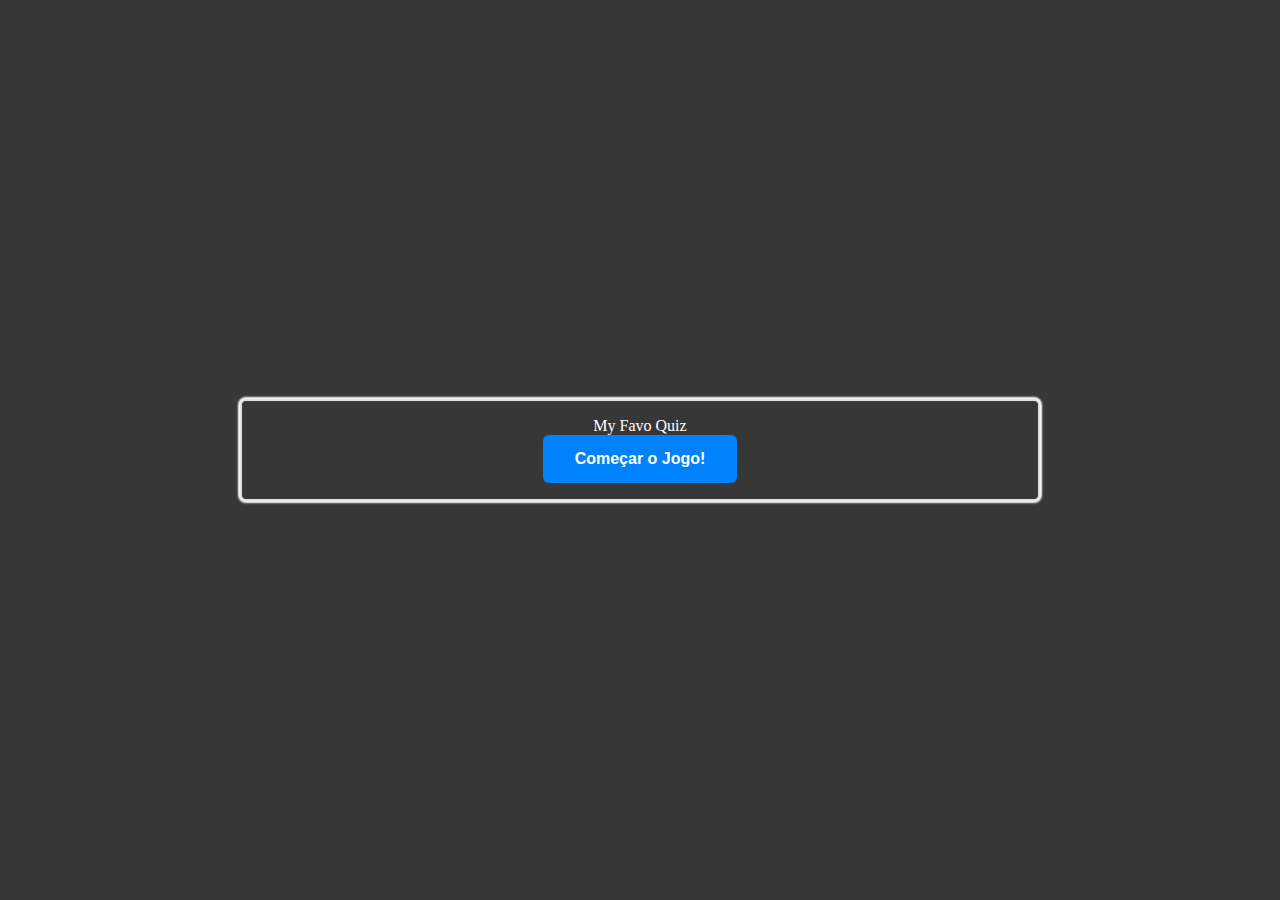
==== index.html @ b596430c "Add files via upload" ====
<!DOCTYPE html>
<html lang="pt-br">

<head>
    <meta charset="UTF-8">
    <meta name="viewport" content="width=device-width, initial-scale=1.0">
    <meta http-equiv="X-UA-Compatible" content="IE-edge">
    <link rel="stylesheet" href="style.css">
    <script src="index.js" async></script>
    <title>My Favo Quiz</title>


</head>


<body>




    <div class="container">
        <p>My Favo Quiz</p>

        <div class="questions-container hide">
            <span class="question">Pergunta qui?</span>
            <div class="answers-container">
                <button class="answer button">Resposta 1</button>
                <button class="answer button">Resposta 2</button>
                <button class="answer button">Resposta 3</button>
                <button class="answer button">Resposta 4</button>

            </div>
            <p>Desenvolvido por Hernani Tomás Manuel</p>
        </div>


        <div class="controls-container">
            <button class="start-quiz button">Começar o Jogo!</button>
            <button class="next-question button hide"> Próxima Pergunta</button>
        </div>

    </div>
</body>


</html>
---- style.css ----
* {
    padding: 0;
    margin: 0;
    box-sizing: border-box;
}

button {
    cursor: pointer;
}

body {
    background-color: rgb(56, 55, 55);
    color: white;
    height: 100vh;
    display: flex;
    justify-content: center;
    align-items: center;
}

.container {
    background-color: rgb(56, 55, 55);
    width: 90%;
    max-width: 800px;
    border: 2px solid #e1e1e6;
    border-radius: 6px;
    padding: 16px;
    box-shadow: 0 0 2px 2px;
    display: flex;
    flex-direction: column;
    justify-content: center;
    align-items: center;
}

.questions-container {
    width: 100%;
    display: flex;
    flex-direction: column;
    justify-content: center;
    align-items: center;
    gap: 24px;
}

.question {
    font-size: 24px;
    font-weight: bold;
    text-align: center;
}

.answers-container {
    width: 100%;
    display: grid;
    grid-template-columns: 1fr 1fr;
    gap: 16px;
}

.next-question {
    margin-top: 32px;
}

.button {
    background-color: #0082fc;
    color: white;
    font-size: 16px;
    font-weight: bold;
    border: 0;
    border-radius: 6px;
    height: 48px;
    padding: 0 32px;
    transition: filter 0.2s;
}

.button:not(:disabled):hover {
    filter: brightness(0.8);
}

.answer:disabled {
    cursor: not-allowed;
}

.final-message {
    font-size: 25px;
    text-align: center;
    font-family: 'Lucida Sans', 'Lucida Sans Regular', 'Lucida Grande', 'Lucida Sans Unicode', Geneva, Verdana, sans-serif;
}

.final-message span {
    display: block;
    margin-top: 8px;
}

.hide {
    display: none;
}

.correct {
    background-color: #31d67b;
}

.incorrect {
    background-color: rgb(179, 14, 14);
}
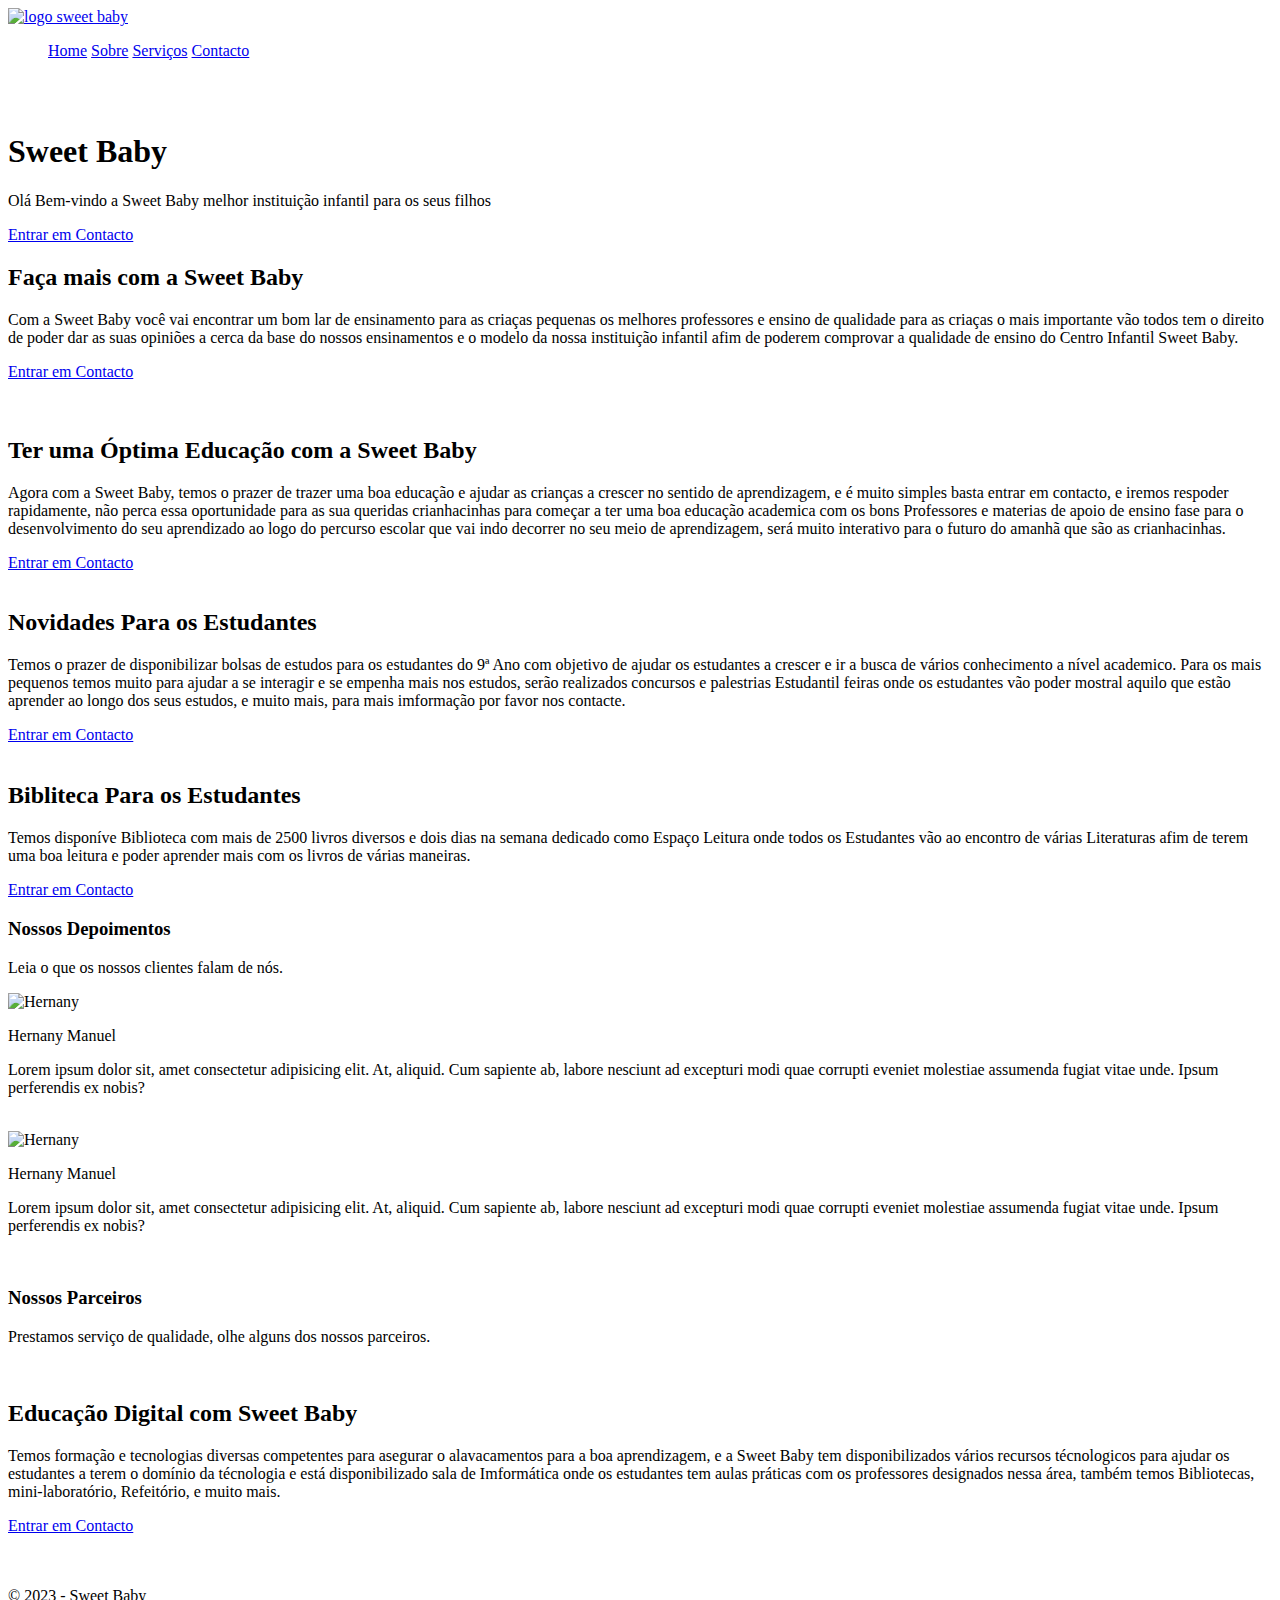
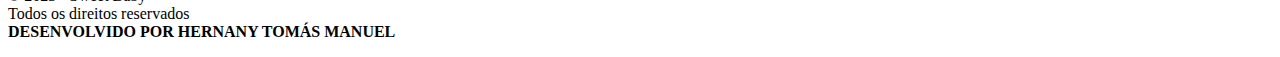
==== commit c816e4ad: "Projeto Sweet Baby" ====
--- a/index.html
+++ b/index.html
@@ -3,44 +3,200 @@
 
 <head>
     <meta charset="UTF-8">
+    <meta http-equiv="X-UA-Compatible" content="IE-edge">
     <meta name="viewport" content="width=device-width, initial-scale=1.0">
-    <meta http-equiv="X-UA-Compatible" content="IE-edge">
-    <link rel="stylesheet" href="style.css">
-    <script src="index.js" async></script>
-    <title>My Favo Quiz</title>
-
-
+    <link rel="stylesheet" href="https://cdnjs.cloudflare.com/ajax/libs/font-awesome/4.7.0/css/font-awesome.css" integrity="sha512-5A8nwMOWrSz20fDsjczgUidUBR8liPYU+WymTZP1lmY9G60c7HlZv156XqnsgNUzTyMefFTcsFH/tnJE/+xBg==" crossorigin="anonymous" referrerpolicy="no-referrer">
+    <link rel="stylesheet" href="./css/style.css">
+    <title>Sweet Baby</title>
 </head>
 
-
 <body>
-
-
-
-
-    <div class="container">
-        <p>My Favo Quiz</p>
-
-        <div class="questions-container hide">
-            <span class="question">Pergunta qui?</span>
-            <div class="answers-container">
-                <button class="answer button">Resposta 1</button>
-                <button class="answer button">Resposta 2</button>
-                <button class="answer button">Resposta 3</button>
-                <button class="answer button">Resposta 4</button>
-
-            </div>
-            <p>Desenvolvido por Hernani Tomás Manuel</p>
-        </div>
-
-
-        <div class="controls-container">
-            <button class="start-quiz button">Começar o Jogo!</button>
-            <button class="next-question button hide"> Próxima Pergunta</button>
-        </div>
-
-    </div>
+    <header style="background-image: url('img/background-home.jpg')">
+        <div class="container">
+            <nav>
+                <a href="index.html">
+                    <img src="./img/logo sweet baby.png" alt="logo sweet baby">
+                </a>
+                <ul class="ul">
+                    <a href="index.html">Home</a>
+                    <a href="Sobre.html">Sobre</a>
+                    <a href="Servicos.html">Serviços</a>
+                    <a class="btn" href="Contacto.html">Contacto</a>
+                    <div class="close-icon" onclick="closeMenu()">
+                        <img src="./img/close-icon.png" alt="">
+                        <i class="fa fa-times-circle"></i>
+                    </div>
+                </ul>
+                <div class="menu-icon" onclick="openMenu()">
+                    <img src="./img/menu_icon.png" alt="">
+                    <i class="fa fa-bars"></i>
+                </div>
+            </nav>
+            <section class="banner">
+                <div class="banner-text">
+                    <h1>Sweet Baby</h1>
+                    <p>Olá Bem-vindo a Sweet Baby melhor instituição infantil para os seus filhos</p>
+                    <a href="Contacto.html" class="btn">Entrar em Contacto</a>
+                </div>
+
+            </section>
+        </div>
+
+    </header>
+    <!--faca mias 1-->
+    <section class="faca-mais">
+        <div class="container">
+            <div class="faca-mais-text">
+                <h2>Faça mais com a Sweet Baby</h2>
+                <p>Com a Sweet Baby você vai encontrar um bom lar de ensinamento para as criaças pequenas os melhores professores e ensino de qualidade para as criaças o mais importante vão todos tem o direito de poder dar as suas opiniões a cerca da base
+                    do nossos ensinamentos e o modelo da nossa instituição infantil afim de poderem comprovar a qualidade de ensino do Centro Infantil Sweet Baby.
+                </p>
+                <a href="Contacto.html" class="btn animate-btn">Entrar em Contacto</a>
+            </div>
+            <div class="faca-mais-img"></div>
+            <img src="./img/img-1.png" alt="">
+        </div>
+    </section>
+    <!-- fim faca mias 1-->
+
+    <!--faca mias 2-->
+    <section class="faca-mais">
+        <div class="container">
+            <div class="faca-mais-img"></div>
+            <img src="./img/img-2.png" alt="">
+            <div class="faca-mais-text">
+                <h2>Ter uma Óptima Educação com a Sweet Baby</h2>
+                <p>Agora com a Sweet Baby, temos o prazer de trazer uma boa educação e ajudar as crianças a crescer no sentido de aprendizagem, e é muito simples basta entrar em contacto, e iremos respoder rapidamente, não perca essa oportunidade para as
+                    sua queridas crianhacinhas para começar a ter uma boa educação academica com os bons Professores e materias de apoio de ensino fase para o desenvolvimento do seu aprendizado ao logo do percurso escolar que vai indo decorrer no seu
+                    meio de aprendizagem, será muito interativo para o futuro do amanhã que são as crianhacinhas.
+                </p>
+                <a href="Contacto.html" class="btn animate-btn">Entrar em Contacto</a>
+            </div>
+
+        </div>
+    </section>
+    <!-- fim faca mias 2-->
+    <!--faca mias 3-->
+    <section class="faca-mais">
+        <div class="container">
+            <div class="faca-mais-img"></div>
+            <img src="./img/img-4.jpg" alt="">
+            <div class="faca-mais-text">
+                <h2>Novidades Para os Estudantes</h2>
+                <p>Temos o prazer de disponibilizar bolsas de estudos para os estudantes do 9ª Ano com objetivo de ajudar os estudantes a crescer e ir a busca de vários conhecimento a nível academico. Para os mais pequenos temos muito para ajudar a se interagir
+                    e se empenha mais nos estudos, serão realizados concursos e palestrias Estudantil feiras onde os estudantes vão poder mostral aquilo que estão aprender ao longo dos seus estudos, e muito mais, para mais imformação por favor nos contacte.
+                </p>
+                <a href="Contacto.html" class="btn animate-btn">Entrar em Contacto</a>
+            </div>
+
+        </div>
+    </section>
+    <!-- fim faca mias 3-->
+    <!--faca mias 4-->
+    <section class="faca-mais">
+        <div class="container">
+            <div class="faca-mais-img"></div>
+            <img src="./img/img-5.jpg" alt="">
+            <div class="faca-mais-text">
+                <h2>Bibliteca Para os Estudantes</h2>
+                <p>Temos disponíve Biblioteca com mais de 2500 livros diversos e dois dias na semana dedicado como Espaço Leitura onde todos os Estudantes vão ao encontro de várias Literaturas afim de terem uma boa leitura e poder aprender mais com os livros
+                    de várias maneiras.
+                </p>
+                <a href="Contacto.html" class="btn animate-btn">Entrar em Contacto</a>
+            </div>
+
+        </div>
+    </section>
+    <!-- fim faca mias 4-->
+
+    <!-- depoimentos-->
+    <section class="depoimentos">
+        <div class="container">
+            <h3>Nossos Depoimentos</h3>
+            <p>Leia o que os nossos clientes falam de nós.</p>
+            <!-- cards item 1-->
+            <div class="cards">
+                <div class="cards-item">
+                    <img src="./img/me.png" alt="Hernany">
+                    <p class="nome-user">Hernany Manuel</p>
+                    <p class="depoimento-user">Lorem ipsum dolor sit, amet consectetur adipisicing elit. At, aliquid. Cum sapiente ab, labore nesciunt ad excepturi modi quae corrupti eveniet molestiae assumenda fugiat vitae unde. Ipsum perferendis ex nobis?</p>
+
+                    <div class="estrelas">
+                        <img src="./img/estrelas.png" alt="">
+
+                    </div>
+                </div>
+                <!--fim cards item 1-->
+                <!-- cards item 2-->
+                <div class="cards">
+                    <div class="cards-item">
+                        <img src="./img/me.png" alt="Hernany">
+                        <p class="nome-user">Hernany Manuel</p>
+                        <p class="depoimento-user">Lorem ipsum dolor sit, amet consectetur adipisicing elit. At, aliquid. Cum sapiente ab, labore nesciunt ad excepturi modi quae corrupti eveniet molestiae assumenda fugiat vitae unde. Ipsum perferendis ex nobis?</p>
+
+                        <div class="estrelas">
+                            <img src="./img/estrelas.png" alt="">
+
+                        </div>
+                    </div>
+                    <!--fim cards item 2-->
+
+                    <!--fim cards item 3-->
+                </div>
+
+            </div>
+            <!--clientes-->
+    </section>
+    <section class="clientes">
+        <div class="container">
+            <h3>Nossos Parceiros</h3>
+            <p>Prestamos serviço de qualidade, olhe alguns dos nossos parceiros.</p>
+            <div>
+                <img src="./img/logo 1.png" alt="">
+                <img src="./img/logo 2.png" alt="">
+                <img src="./img/logo 3.png" alt="">
+                <img src="./img/logo 4.png" alt="">
+            </div>
+        </div>
+
+
+    </section>
+    <!--fim clientes-->
+    <!--faca mias 1-->
+    <section class="faca-mais">
+        <div class="container">
+            <div class="faca-mais-text">
+                <h2>Educação Digital com Sweet Baby</h2>
+                <p>Temos formação e tecnologias diversas competentes para asegurar o alavacamentos para a boa aprendizagem, e a Sweet Baby tem disponibilizados vários recursos técnologicos para ajudar os estudantes a terem o domínio da técnologia e está
+                    disponibilizado sala de Imformática onde os estudantes tem aulas práticas com os professores designados nessa área, também temos Bibliotecas, mini-laboratório, Refeitório, e muito mais.
+                </p>
+                <a href="Contacto.html" class="btn animate-btn">Entrar em Contacto</a>
+            </div>
+            <div class="faca-mais-img"></div>
+            <img src="./img/img-3.png" alt="">
+        </div>
+    </section>
+    <!-- fim faca mias 1-->
+    <!-- footer-->
+    <footer class="footer">
+        <div class="container">
+            <div class="links">
+                <img src="./img/logo facebook.png" alt="">
+                <img src="./img/instagram.png" alt="">
+                <img src="./img/twitter.png" alt="">
+                <img src="./img/linkedin.png" alt="">
+
+            </div>
+            <p>&copy; 2023 - Sweet Baby <br> Todos os direitos reservados <br> <strong> DESENVOLVIDO POR HERNANY TOMÁS MANUEL</strong> </p>
+        </div>
+
+    </footer>
+
+
+
+
+    <!-- fim footer-->
+    <script src="./js/main.js"></script>
 </body>
 
-
 </html>